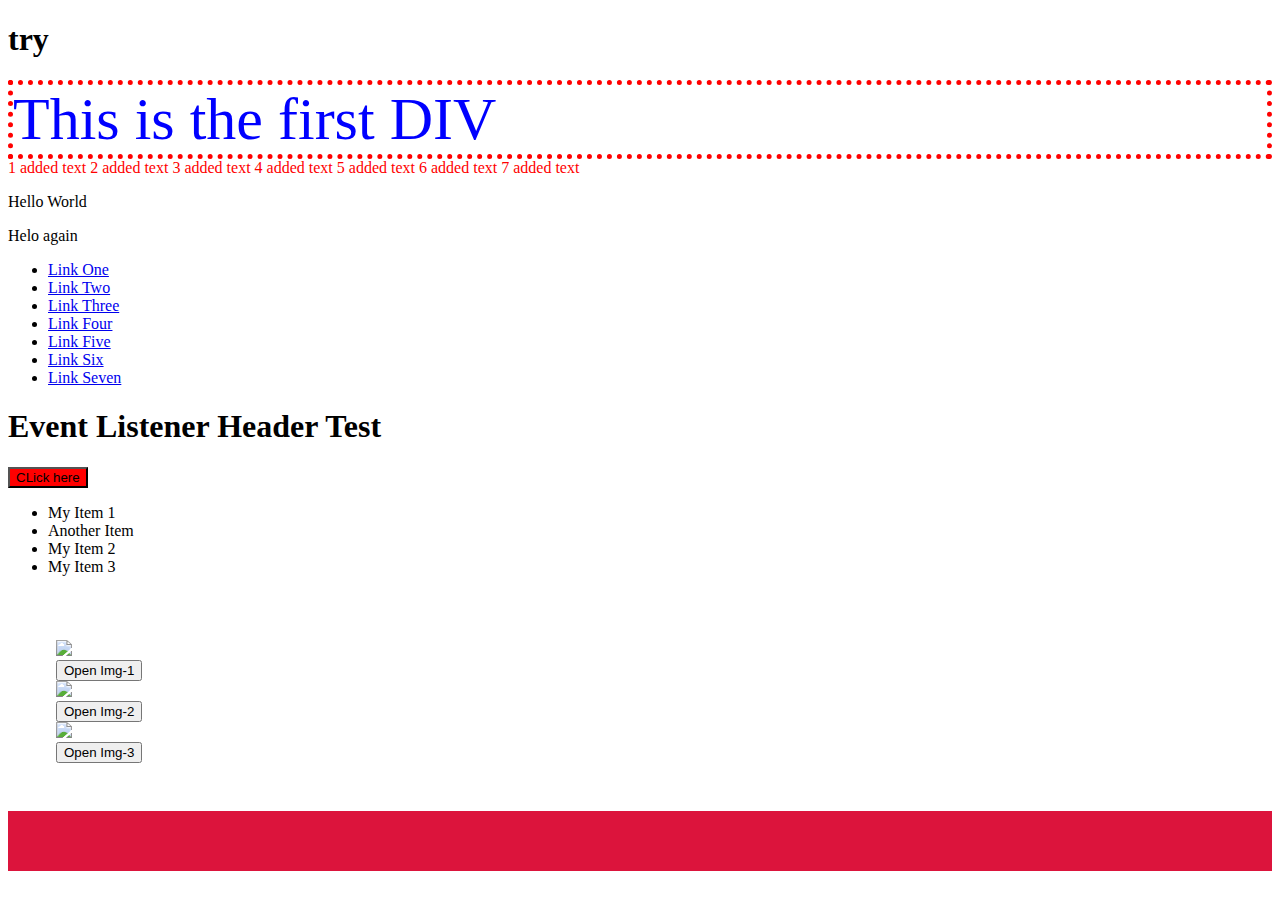
==== DOM.html @ 24f0ccdb "DOM challenge completed" ====
<!DOCTYPE html>
<html lang="en">
<head>
    <meta charset="UTF-8">
    <meta http-equiv="X-UA-Compatible" content="IE=edge">
    <meta name="viewport" content="width=device-width, initial-scale=1.0">
    <link rel="stylesheet" href="./DOM.css">
    <title>DOM Class</title>
</head>
<body>
    <h1>Welcome to Ray JavaScript DOM</h1>
    <div id="myID">This is the first DIV</div>
    <div class="first">
        <div id="pickMe">
            <span>Span 1!</span>
        <span>Span 2!</span>
        <span>Span 3!</span>
        <span>Span 4!</span>
        <span>Span 5!</span>
        <span>Span 6!</span>
        <span>Span 7!</span>
        </div>
        
        <p class="first">Hello World</p>
        <p>Helo again</p>
        <ul class="second">
            <li class="first"><a href="#">Link One</a></li>
        <li class="first"><a href="#">Link Two</a></li>
        <li><a href="#">Link Three</a></li>
        <li><a href="#">Link Four</a></li>
        <li class="first"><a href="#">Link Five</a></li>
        <li class="first"><a href="#">Link Six</a></li>
        <li><a href="#">Link Seven</a></li>
        </ul>

        <h1 id="testID">Event Listener Header Test</h1>
        
    </div>
    <button>CLick here</button>

     <!-- DOM challenge below -->
     <ul>
        <li class="listItem">My Item 1</li>
        <li>Another Item</li>
        <li class="listItem">My Item 2</li>
        <li class="listItem">My Item 3</li>
    </ul>

    <!-- end of DOM challenge -->

    <!-- DOM Challenge 2 image pop up -->
    <div id="pop-challenge">
        <div>
            <img id="img-1" src="http://brackets.io/img/hero.png" width="100px"> <br>
            <button id="btn_1">Open Img-1</button>
        </div>
        <div>
            <img id="img-2" src="http://discoveryvip.com/img/pic.JPG" width="100px"> <br>
            <button id="btn_2">Open Img-2</button>
        </div>
        <div>
            <img id="img-3" src="https://upload.wikimedia.org/wikipedia/commons/5/5a/DOM-model.svg" width="100px"> <br>
            <button id="btn_3">Open Img-3</button>
        </div>
        
        
       
        <!-- <ul class="second">
            <li class="listItem">Link One</li>
            <li class="first"><a href="#">Link One</a></li>
            <li class="listItem">Link Three</li>
            <li class="listItem">Link Four</li>
            <li class="first"><a href="http://www.google.com">Link Five</a></li>
            <li class="first">test</li>
            <li class="listItem">test</li>
        </ul>
        <button class="bg"></button>
        <input type="text"><button>Add+</button> -->

        
    </div>
    
    <!-- <script>
        window.open(this.scr)
    </script> -->
    <script src="./DOM.js"></script>
</body>
</html>
---- DOM.css ----
.red{
    background-color: red;
    color: white;
}

#pop-challenge{
    padding: 3rem;
}
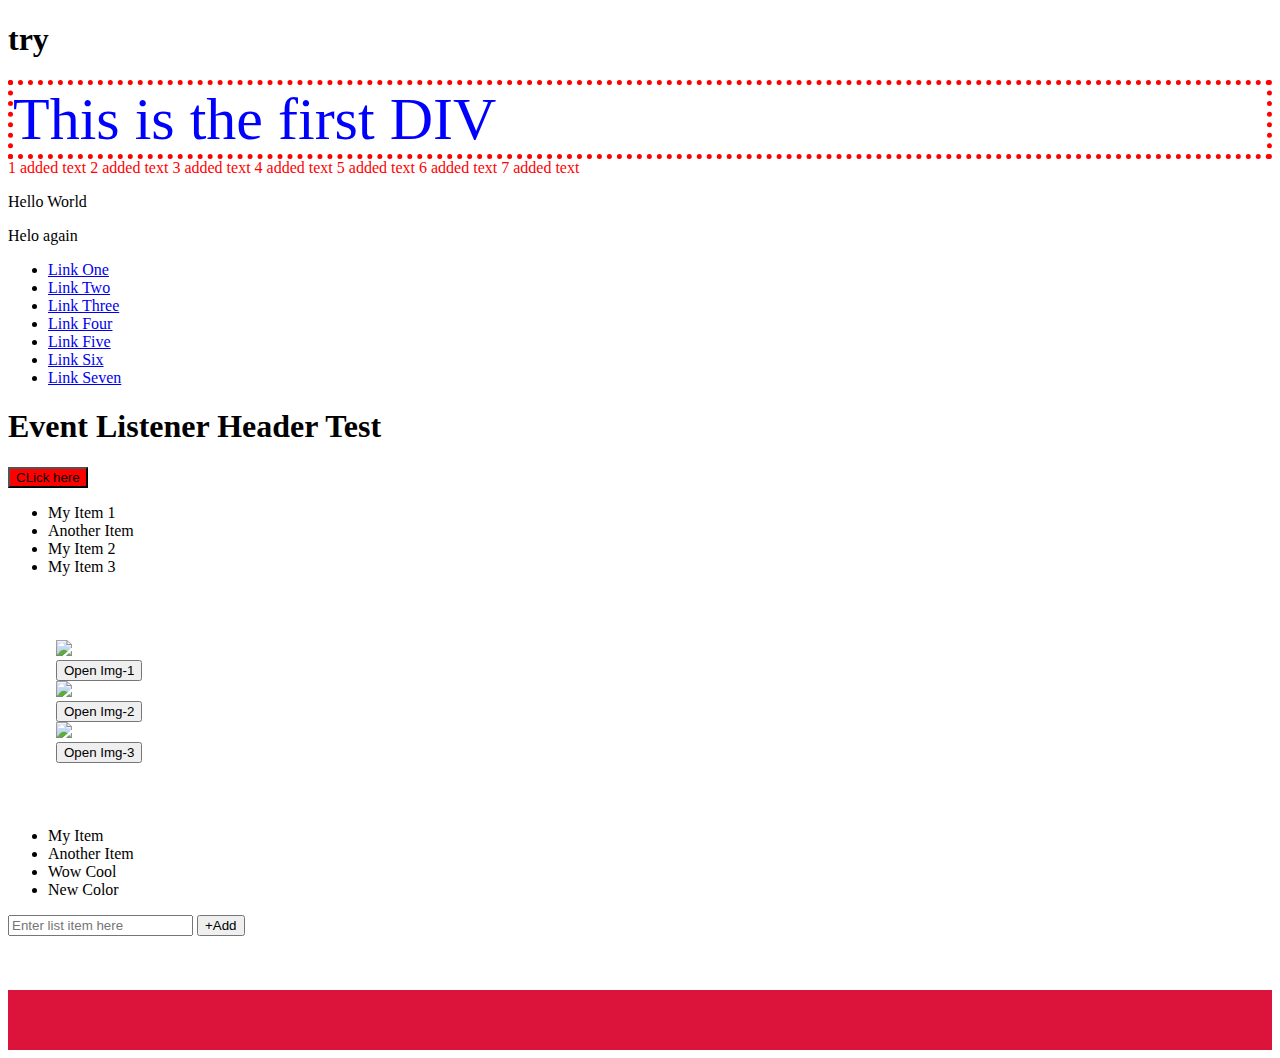
==== commit dbb73568: "DOM challenge 4" ====
--- a/DOM.html
+++ b/DOM.html
@@ -79,6 +79,17 @@
 
         
     </div>
+
+    <!-- DOM chalenge 3 -->
+    <ul id="listParent">
+        <li>My Item</li>
+        <li>Another Item</li>
+        <li>Wow Cool</li>
+        <li>New Color</li>
+    </ul>
+
+    <input id="textArea" type="text" placeholder="Enter list item here">
+    <button id="submit">+Add</button> <br><br><br><br>
     
     <!-- <script>
         window.open(this.scr)
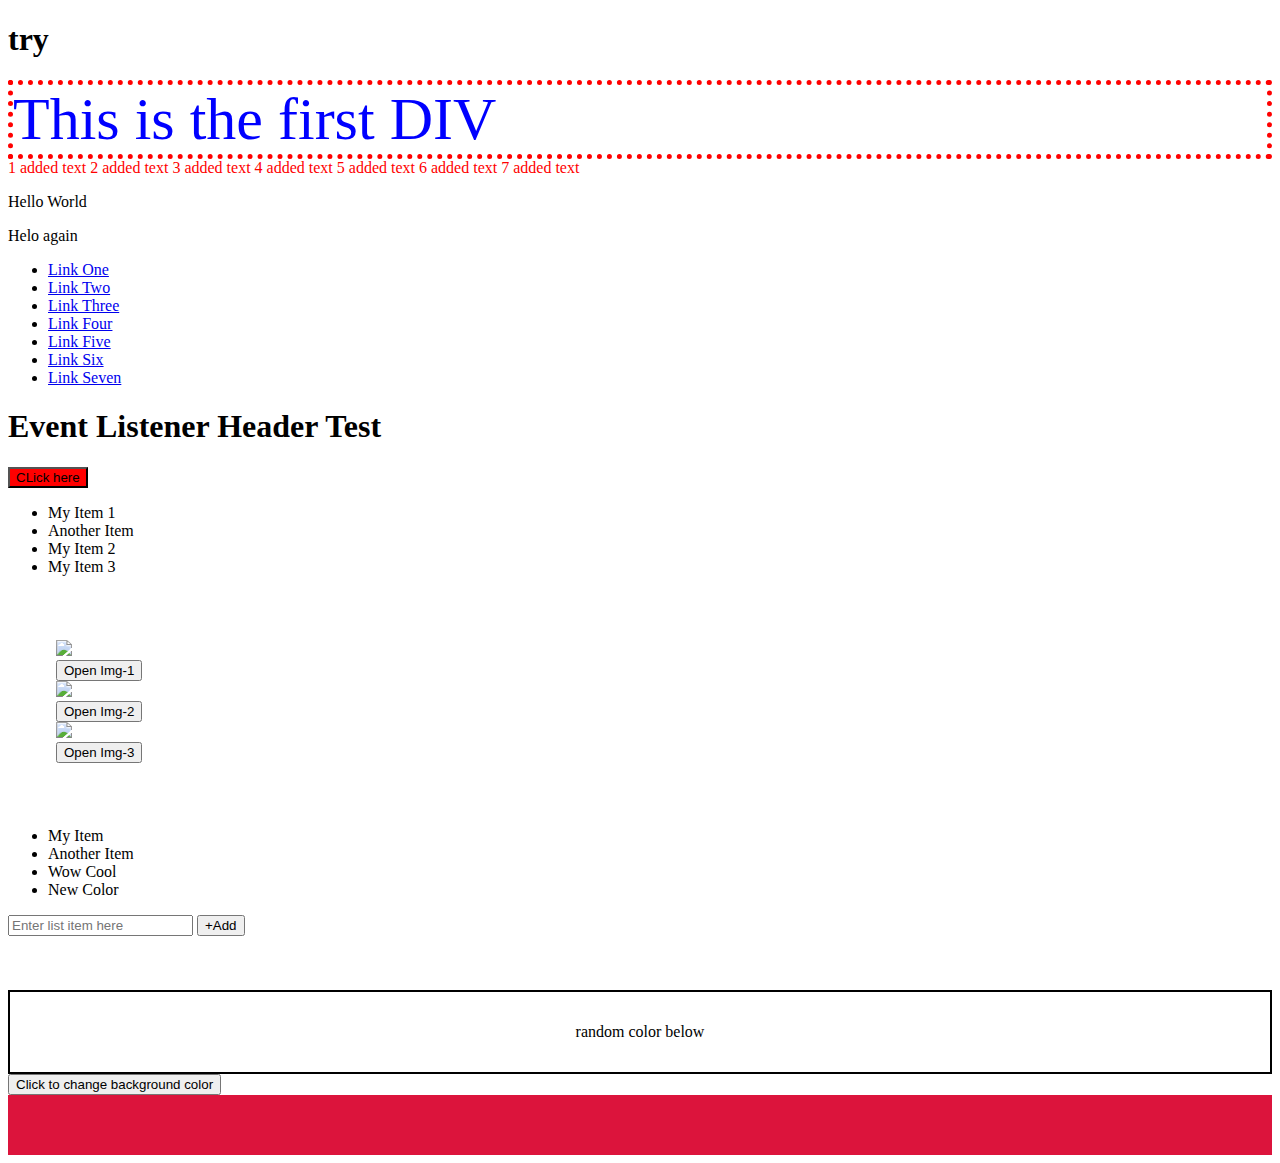
==== commit 8f0786a8: "random color genrator task completed" ====
--- a/DOM.html
+++ b/DOM.html
@@ -80,7 +80,7 @@
         
     </div>
 
-    <!-- DOM chalenge 3 -->
+    <!-- DOM chalenge 3 - list item -->
     <ul id="listParent">
         <li>My Item</li>
         <li>Another Item</li>
@@ -90,6 +90,13 @@
 
     <input id="textArea" type="text" placeholder="Enter list item here">
     <button id="submit">+Add</button> <br><br><br><br>
+     <!-- DOM chalenge 3 -->
+
+     <!-- random color generator -->
+     <div class="randColor">
+        <p class="content">random color below</p>
+     </div>
+     <button id="bgBtn">Click to change background color</button>
     
     <!-- <script>
         window.open(this.scr)
--- a/DOM.css
+++ b/DOM.css
@@ -5,4 +5,10 @@
 
 #pop-challenge{
     padding: 3rem;
+}
+
+.randColor{
+    padding: 15px 20px;
+    border: 2px solid black;
+    text-align: center;
 }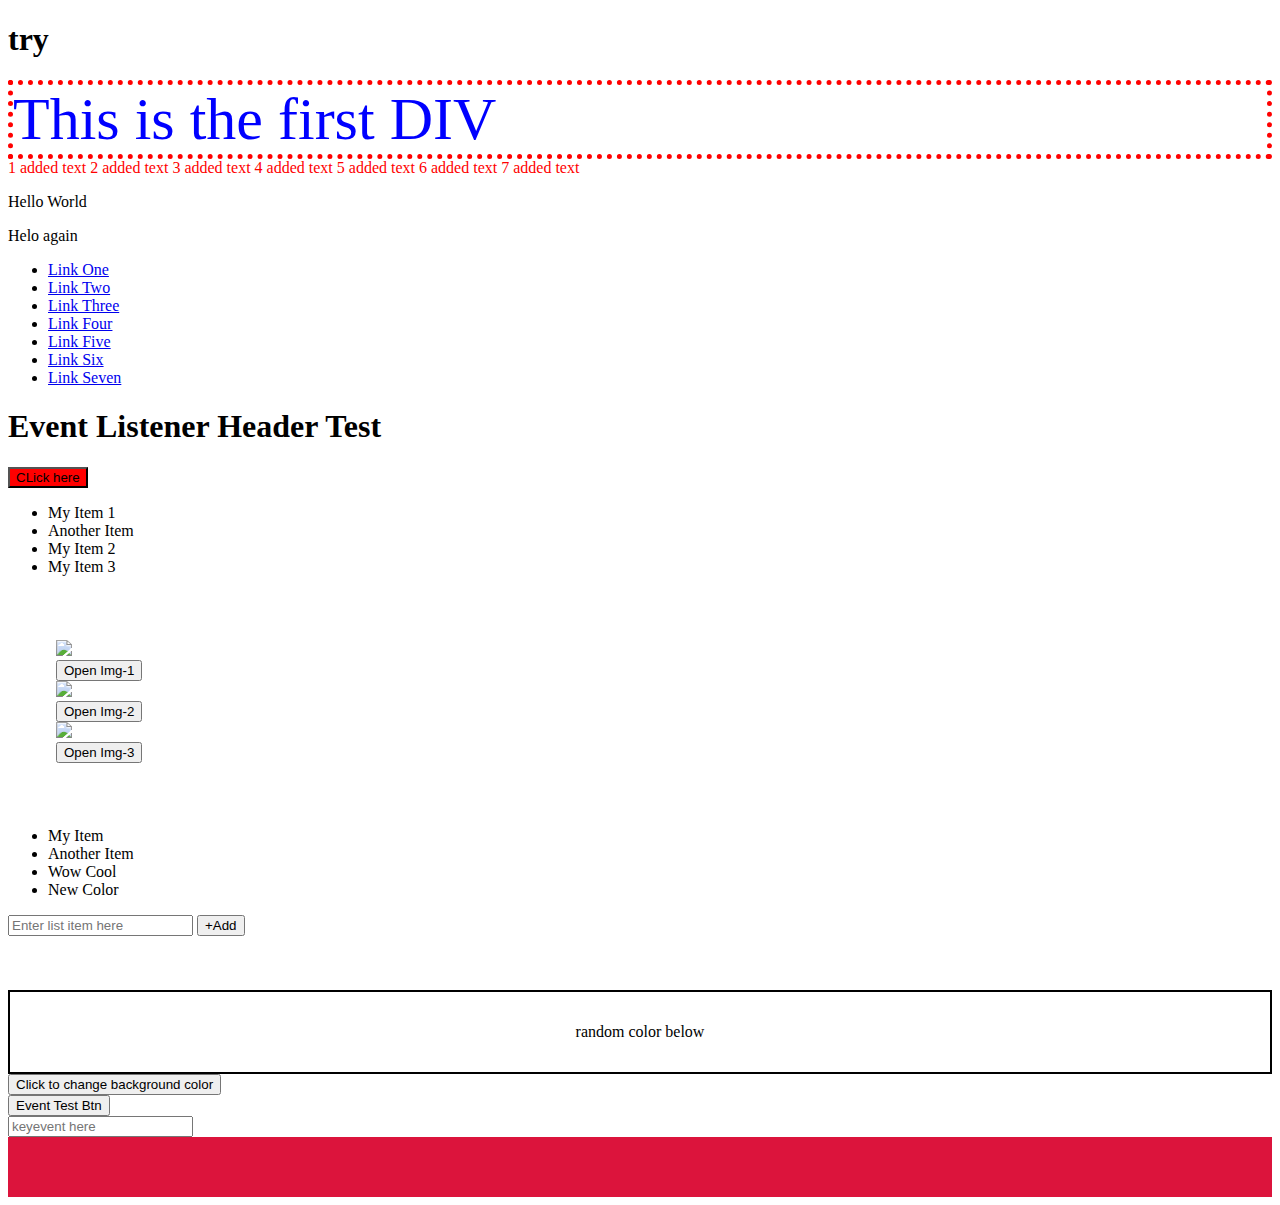
==== commit 21b7d600: "keypress challenge completed" ====
--- a/DOM.html
+++ b/DOM.html
@@ -96,7 +96,15 @@
      <div class="randColor">
         <p class="content">random color below</p>
      </div>
-     <button id="bgBtn">Click to change background color</button>
+     <button id="bgBtn">Click to change background color</button> <br>
+
+     <!-- object event test  -->
+     <button id="eventObject">Event Test Btn</button>
+
+     <!-- keyboard event press challenge -->
+     <div>
+        <input id="keyEvent" type="text" placeholder="keyevent here">
+     </div>
     
     <!-- <script>
         window.open(this.scr)
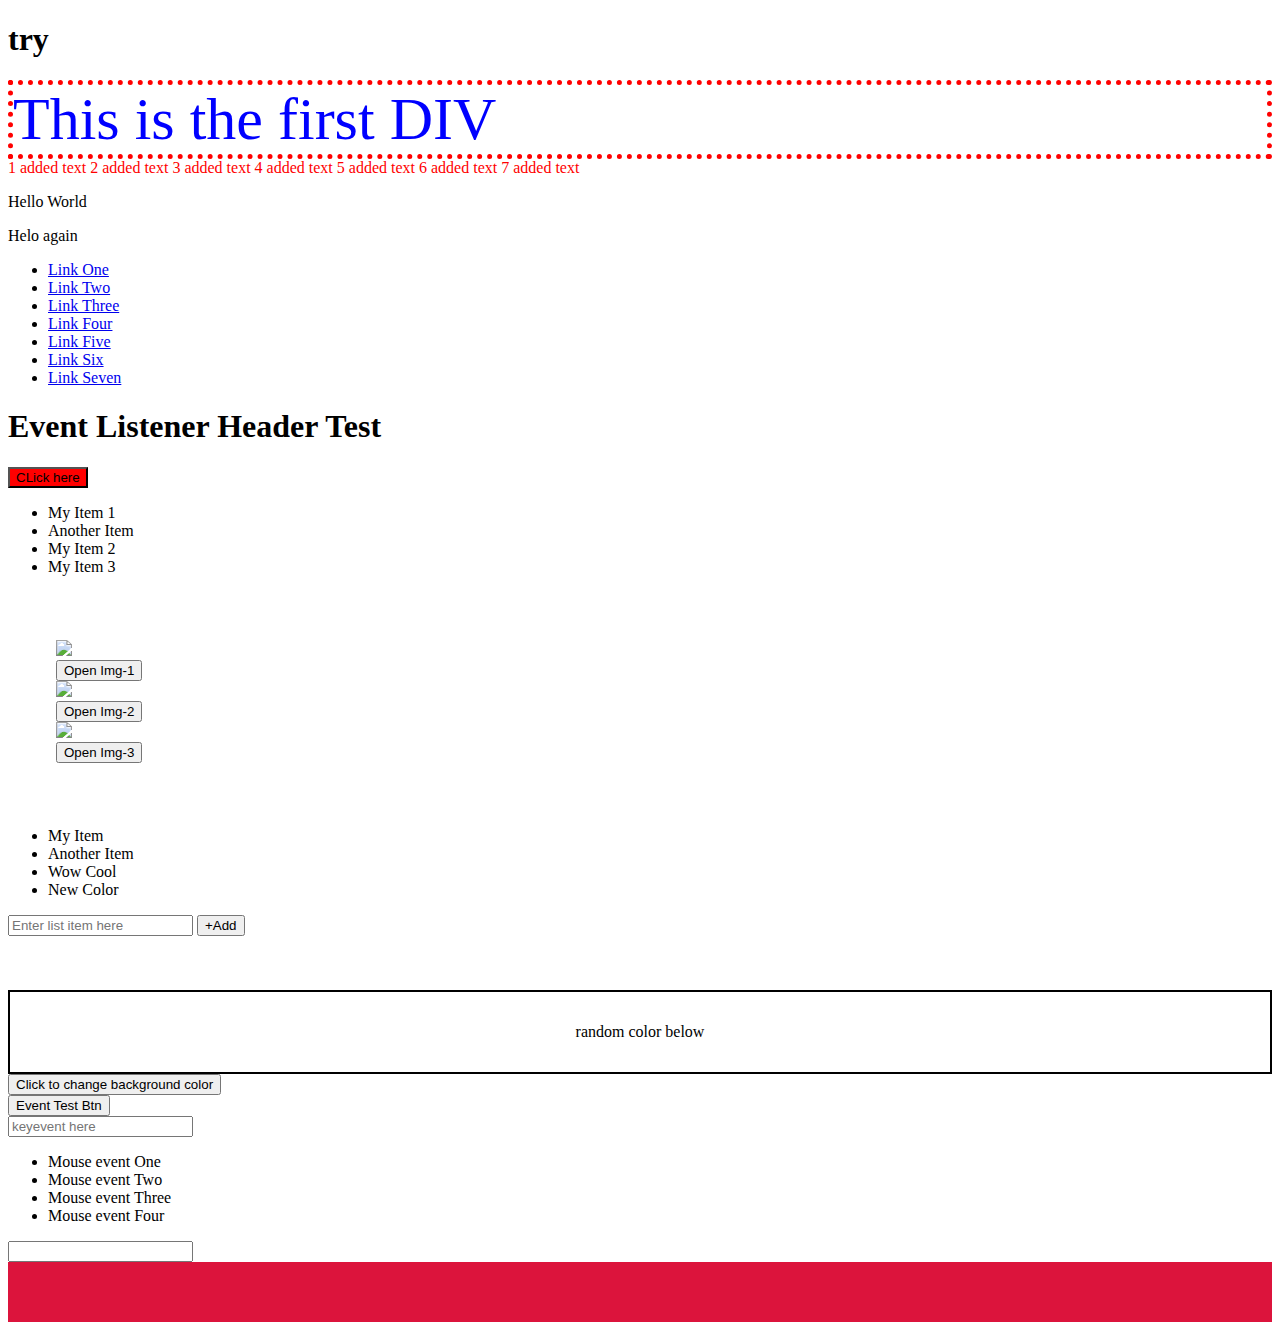
==== commit 33a9e76b: "mouse over additional challenge completed" ====
--- a/DOM.html
+++ b/DOM.html
@@ -76,8 +76,6 @@
         </ul>
         <button class="bg"></button>
         <input type="text"><button>Add+</button> -->
-
-        
     </div>
 
     <!-- DOM chalenge 3 - list item -->
@@ -105,6 +103,15 @@
      <div>
         <input id="keyEvent" type="text" placeholder="keyevent here">
      </div>
+
+     <!-- mouse event -->
+     <ul class="mouseHead">
+        <li class="mouseTest">Mouse event One</li>
+        <li class="mouseTest">Mouse event Two</li>
+        <li class="mouseTest">Mouse event Three</li>
+        <li class="mouseTest">Mouse event Four</li>
+     </ul>
+     <input type="text" >
     
     <!-- <script>
         window.open(this.scr)
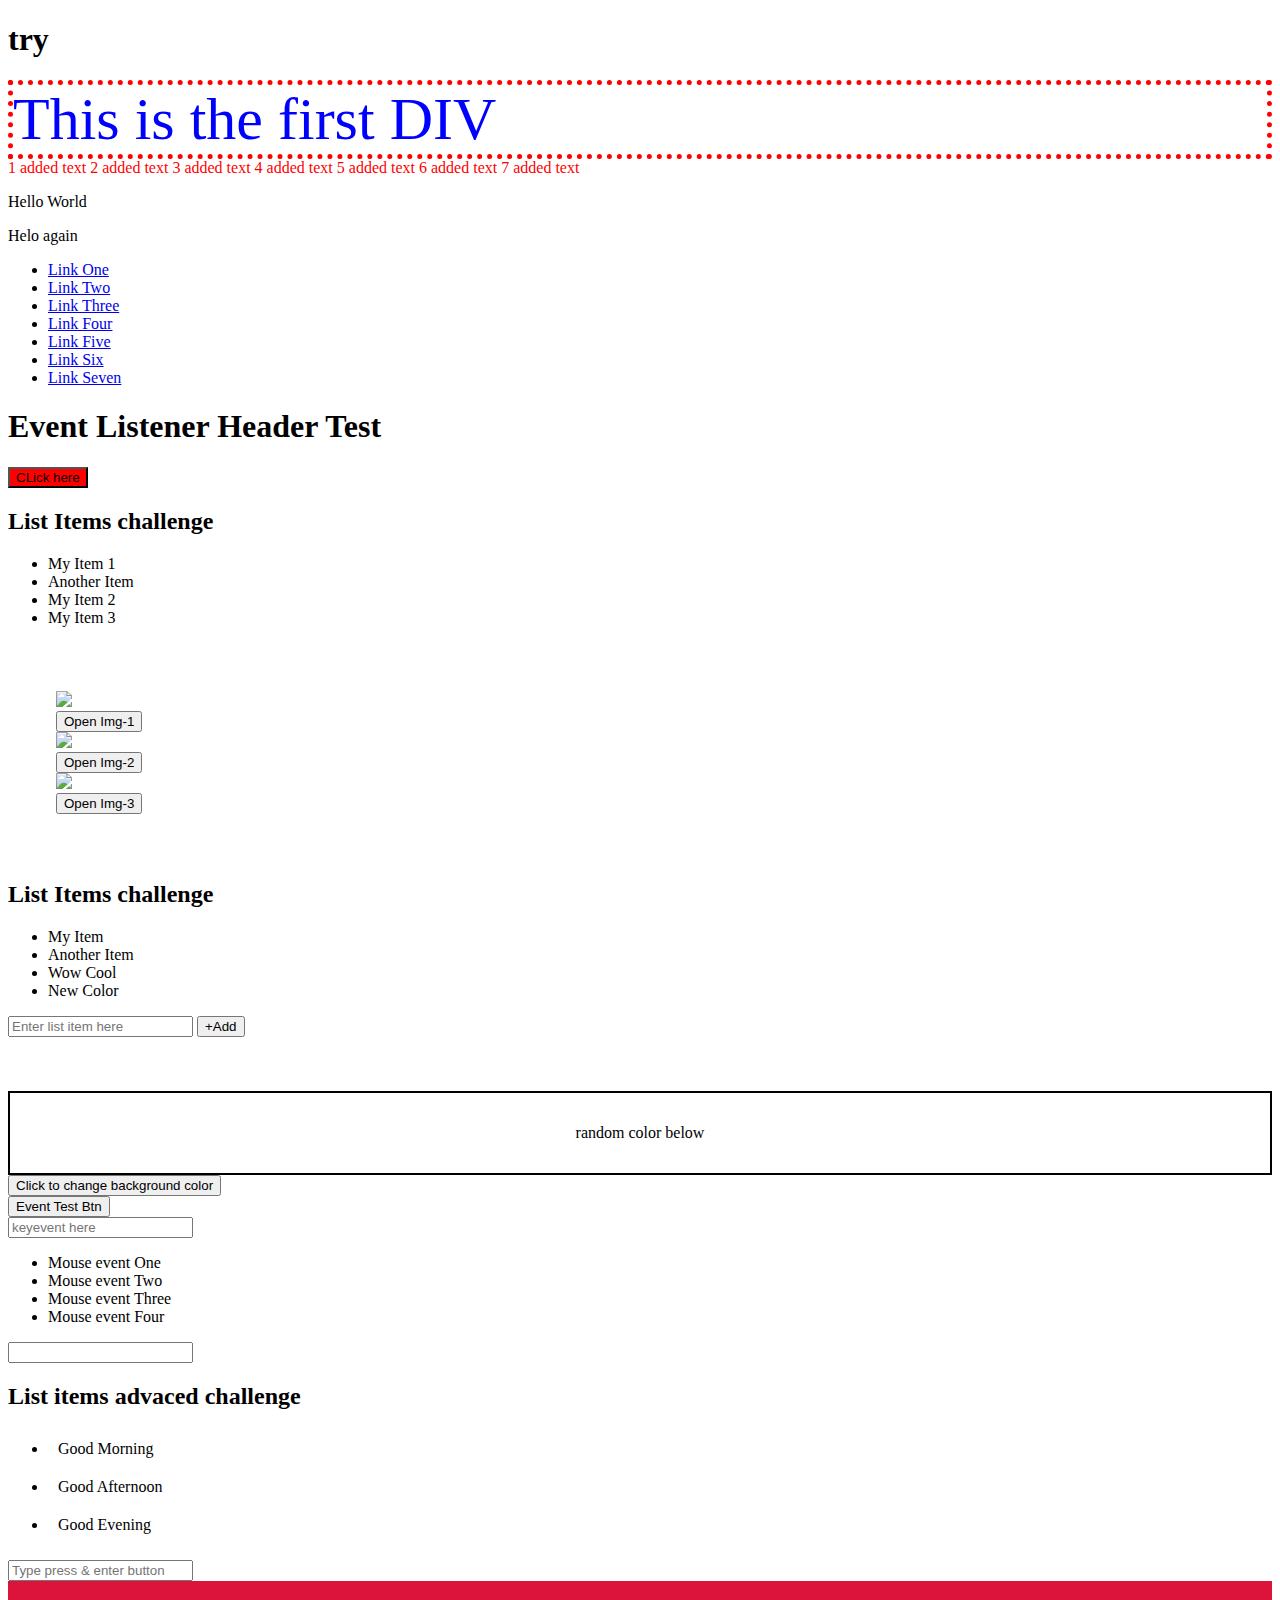
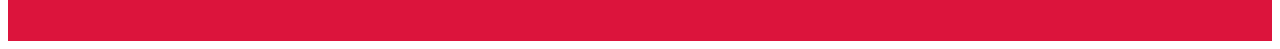
==== commit 1d89d966: "DOM todo list challenge completed" ====
--- a/DOM.html
+++ b/DOM.html
@@ -39,6 +39,7 @@
     <button>CLick here</button>
 
      <!-- DOM challenge below -->
+     <h2>List Items challenge</h2>
      <ul>
         <li class="listItem">My Item 1</li>
         <li>Another Item</li>
@@ -79,6 +80,7 @@
     </div>
 
     <!-- DOM chalenge 3 - list item -->
+    <h2>List Items challenge</h2>
     <ul id="listParent">
         <li>My Item</li>
         <li>Another Item</li>
@@ -112,6 +114,16 @@
         <li class="mouseTest">Mouse event Four</li>
      </ul>
      <input type="text" >
+
+     <!-- list items advanced challenge -->
+     <h2>List items advaced challenge</h2>
+     <ul id="advList">
+        <li>Good Morning </li>
+        <li>Good Afternoon</li>
+        <li>Good Evening </li> 
+     </ul>
+     <input id="advInput" type="text" placeholder="Type press & enter button"> 
+     <!-- <button id="advBtn">Add</button> -->
     
     <!-- <script>
         window.open(this.scr)
--- a/DOM.css
+++ b/DOM.css
@@ -11,4 +11,18 @@
     padding: 15px 20px;
     border: 2px solid black;
     text-align: center;
-}+}
+
+
+/* adv list css */
+.adv-css{
+    background-color: #eee;
+    color: red;
+    text-decoration: line-through;
+    /* background-image: url("https://res.cloudinary.com/sbullkoft/image/upload/v1481411917/delete-128_wxp3a5.png");
+	background-size: contain;
+    background-repeat: no-repeat;
+    display: flex;
+    justify-content: space-between; */
+}
+
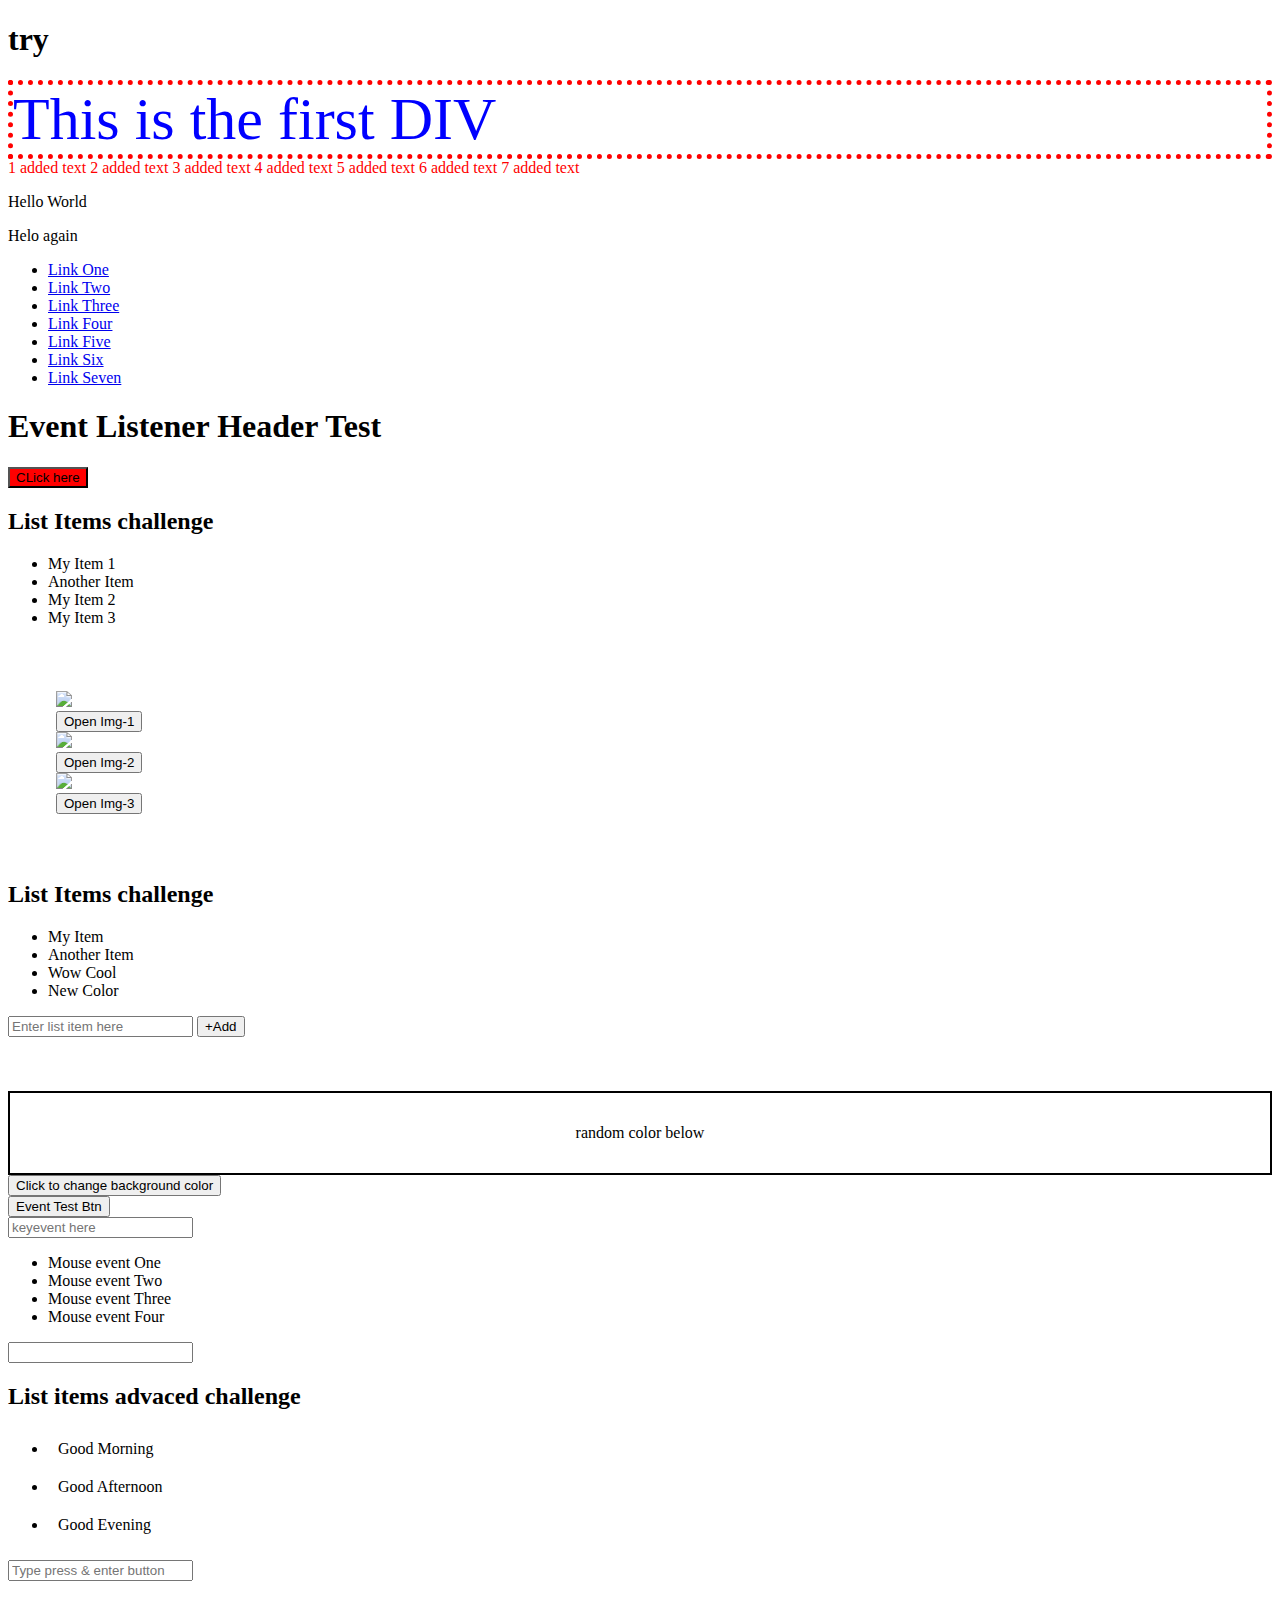
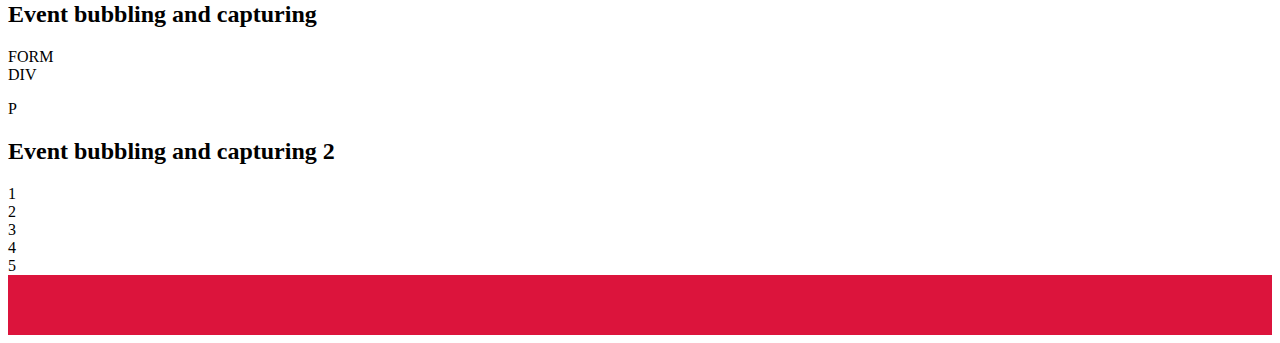
==== commit 7b9c7cf3: "string methods completed" ====
--- a/DOM.html
+++ b/DOM.html
@@ -124,6 +124,18 @@
      </ul>
      <input id="advInput" type="text" placeholder="Type press & enter button"> 
      <!-- <button id="advBtn">Add</button> -->
+
+     <!-- event bubbling and capturing -->
+     <h2>Event bubbling and capturing</h2>
+     <form onclick="alert('form')">FORM
+    <div onclick="alert('div')">DIV
+      <p onclick="alert('p')">P</p>
+    </div>
+    </form>
+
+    <h2>Event bubbling and capturing 2</h2>
+    <div>1 <div>2 <div>3 <div>4 <div>5</div></div></div></div></div>
+    <section id="EventOutput"></section>
     
     <!-- <script>
         window.open(this.scr)
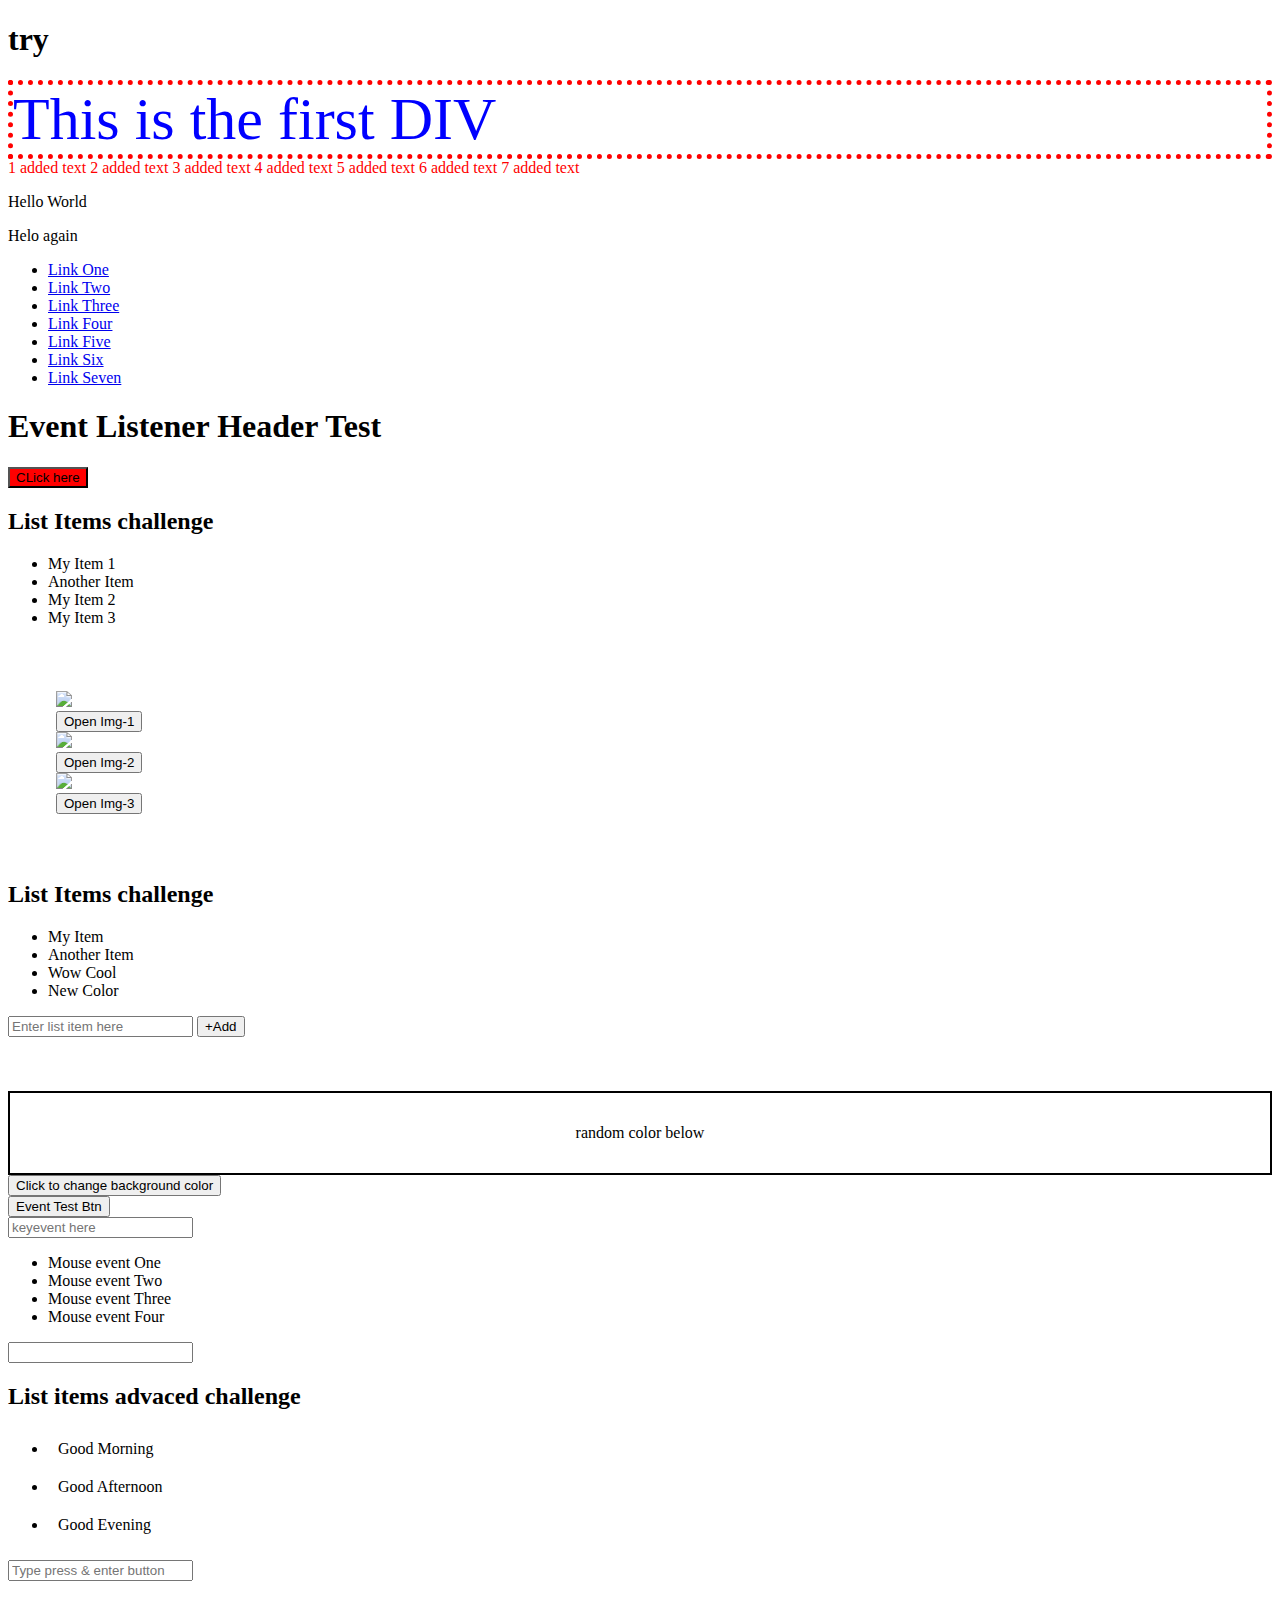
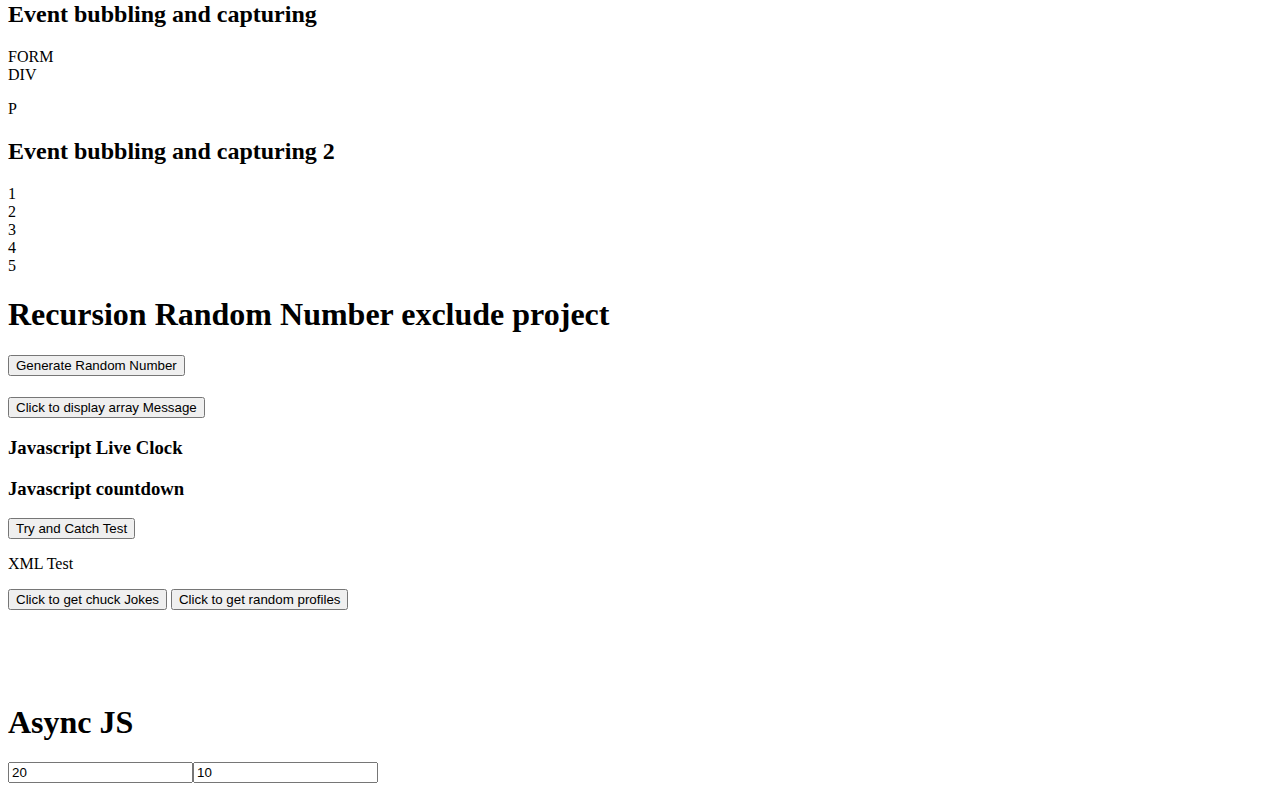
==== commit d79c7841: "mods added" ====
--- a/DOM.html
+++ b/DOM.html
@@ -137,9 +137,31 @@
     <div>1 <div>2 <div>3 <div>4 <div>5</div></div></div></div></div>
     <section id="EventOutput"></section>
     
-    <!-- <script>
-        window.open(this.scr)
-    </script> -->
+
+    <!-- Recursion Random Number exclude project-->
+    <h1>Recursion Random Number exclude project</h1>
+    <button id="ranNumber">Generate Random Number</button> <br>
+    <!-- <button id="ranNumber2">Generate Random Number solution 2</button> -->
+    <h1 id="arrMsg"></h1>
+    <button id="ArrMsgBtn">Click to display array Message</button>
+
+     <h3> Javascript Live Clock</h3>
+     <div class="clockSpan"></div>
+
+
+     <h3>Javascript countdown</h3>
+     <div class="countDownClass"></div>
+
+     <p id="demo"></p>
+     <button id="try">Try and Catch Test</button>
+     <p>XML Test</p>
+     <p id="demo2"></p>
+     <p id="showChuck"></p>
+     <button id="chuck2">Click to get chuck Jokes</button> 
+     <button id="randomUser">Click to get random profiles</button>
+
+     <br><br><br><br><br>
+     <h1>Async JS</h1>
     <script src="./DOM.js"></script>
 </body>
 </html>